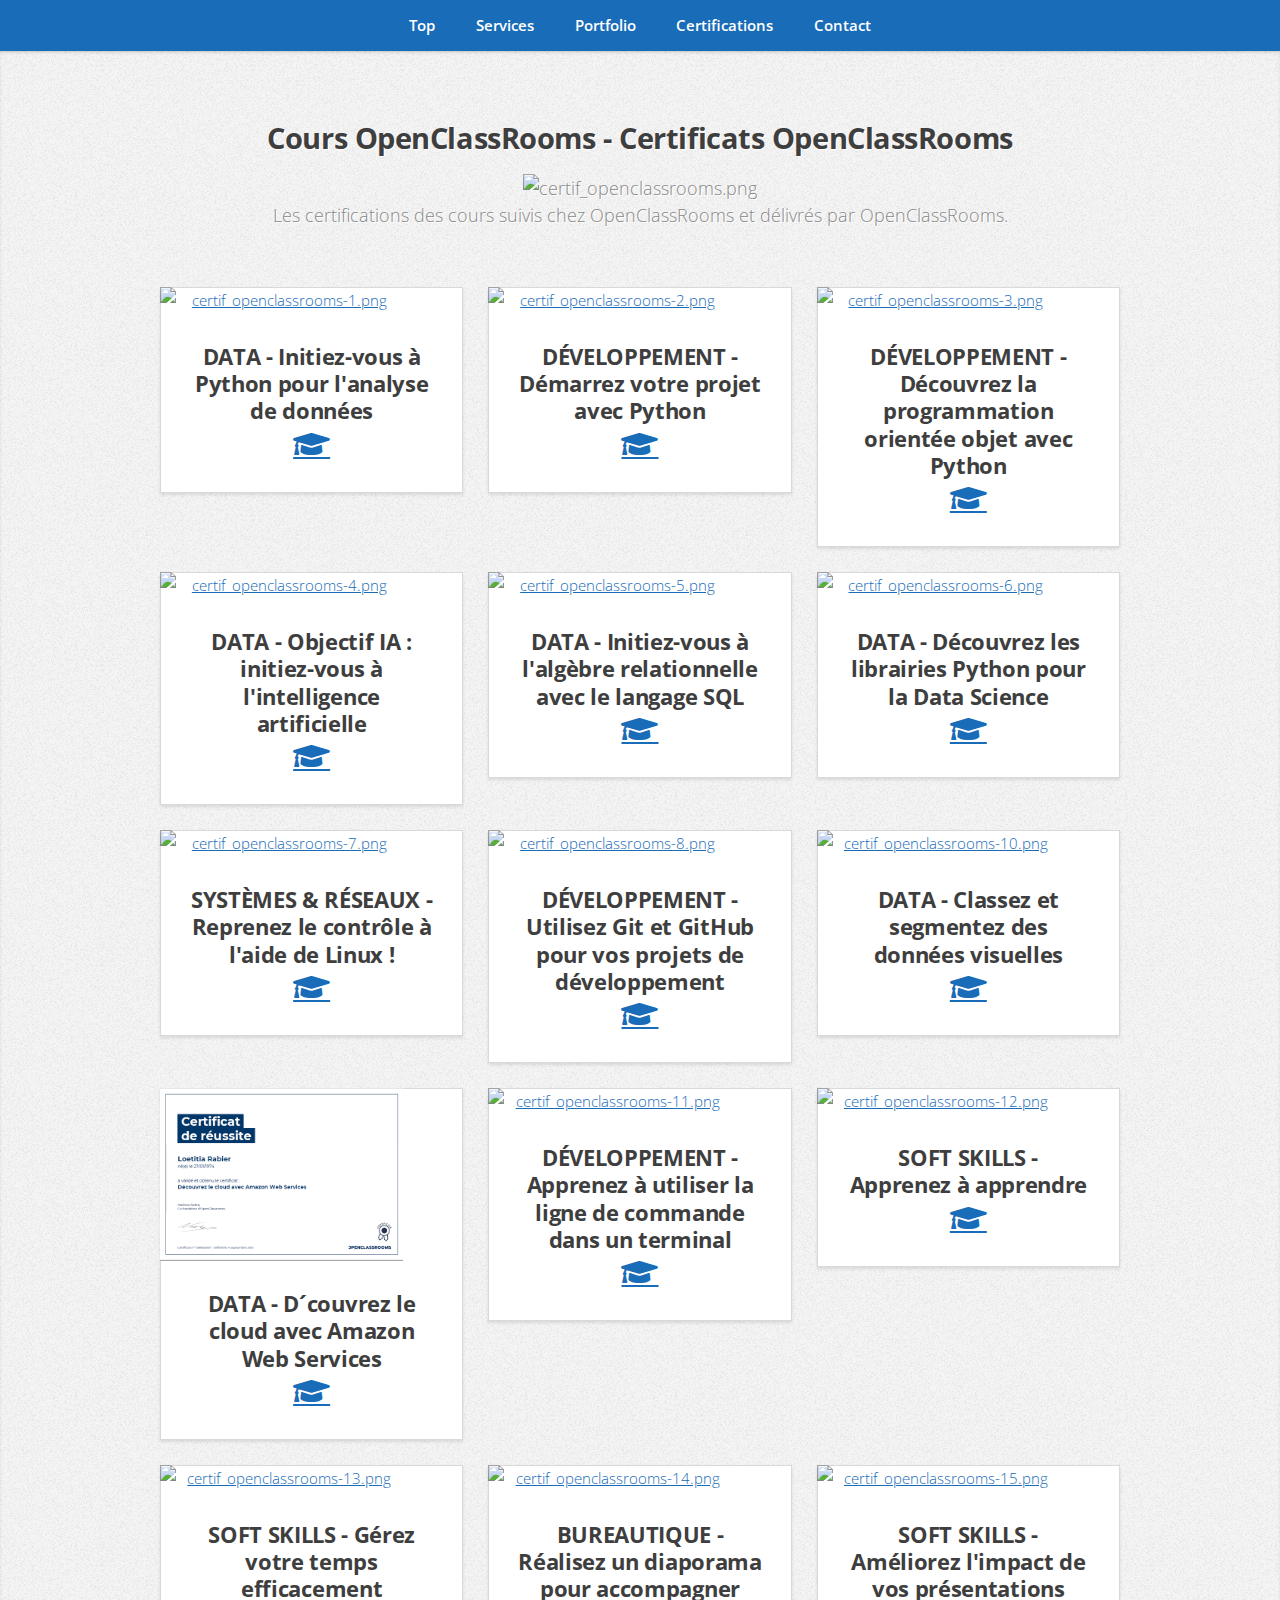
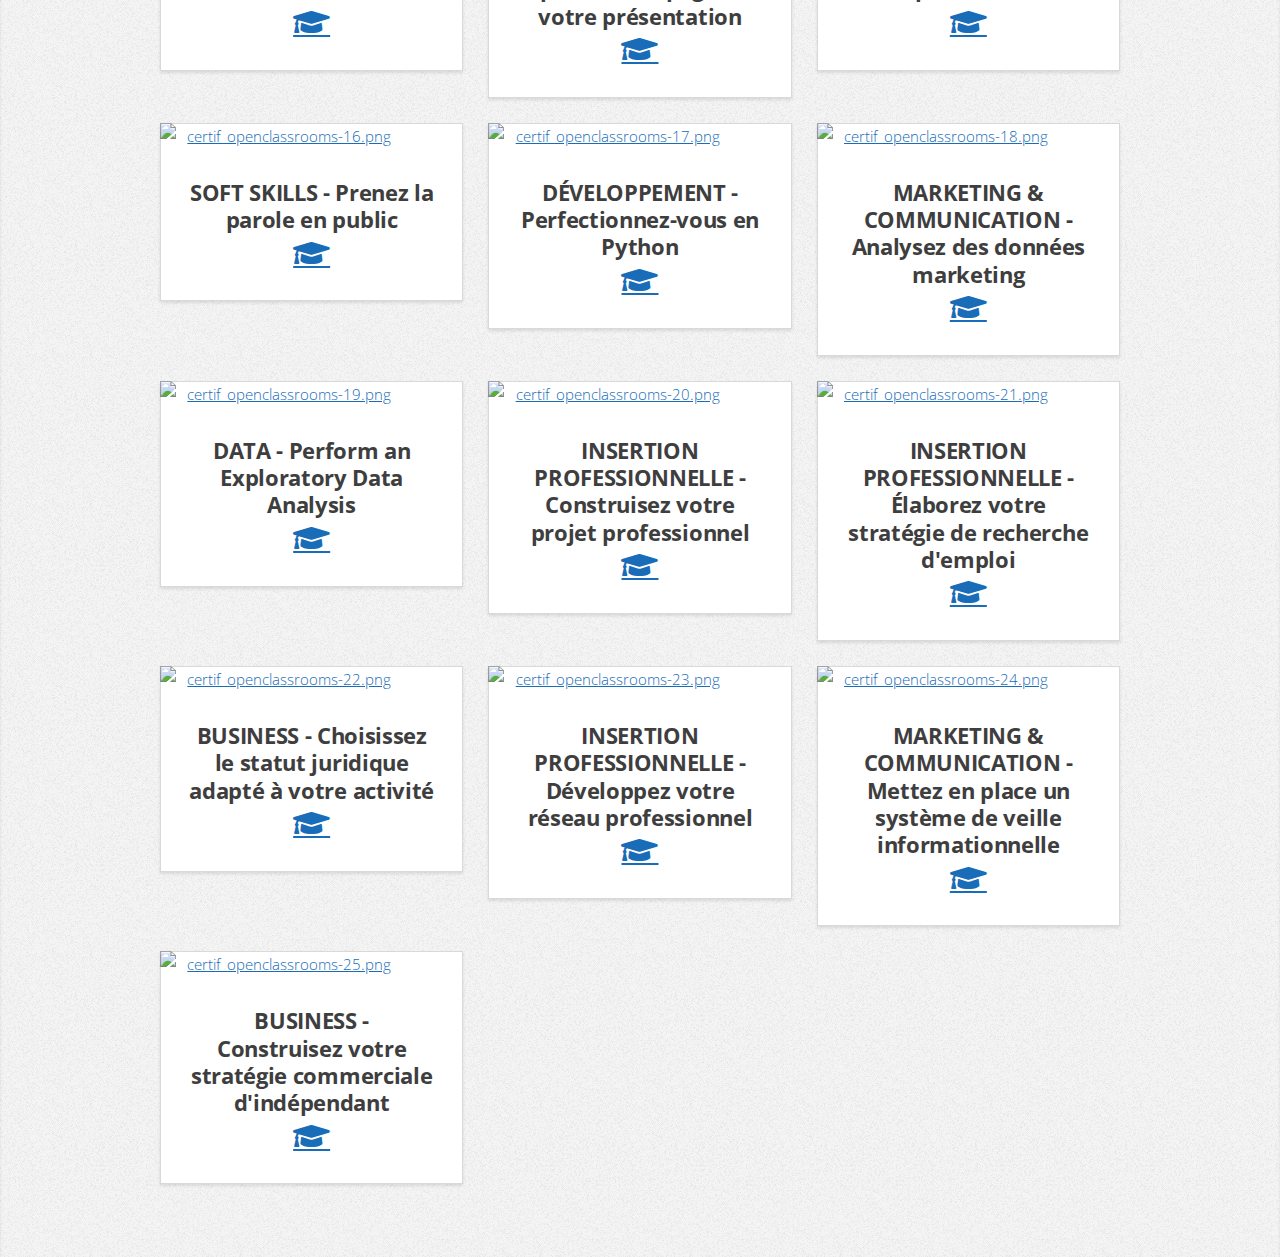
==== html/page_certif_openclassrooms.html @ 5280ddd4 "Add files via upload" ====
<!DOCTYPE HTML>
<!--
	Miniport by HTML5 UP
	html5up.net | @ajlkn
	Free for personal and commercial use under the CCA 3.0 license (html5up.net/license)
-->
<!-- ---------------------------------------------------------------------------------------------------------------------------- -->
<!-- ------------------------ Page Certification OPENCLASSROOMS - Loetitia Rabier - Màj : 05/10/2021 ---------------------------- -->
<!-- ---------------------------------------------------------------------------------------------------------------------------- -->
<html>
	<head>
		<title>Portfolio - Loetitia Rabier -  Data scientist</title>
		<meta charset="utf-8" />
		<meta name="viewport" content="width=device-width, initial-scale=1, user-scalable=no" />
		<link rel="stylesheet" href="../assets/css/main.css" />
		<link rel="stylesheet" href="../assets/css/fontawesome-all.min.css">
		<link rel="stylesheet" href=";;:assets/css/font-awesome.min.css">
		
		<!-- Open Graph / Linkedin -->
		<meta property="og:type" content="website">
		<meta property="og:url" content="hhttps://loedata.github.io/loe-rabenco.github.io/">
		<meta property="og:title" content="E-portfolio - Loetitia Rabier">
		<meta property="og:description" content="Découvrez le portfolio de Loetitia Rabier Data Scientist. 
		                                         N'hésitez pas à me contacter pour de plus amples renseignements.">
		<meta property="og:image" content="images/portefolio-loe.png">
		<meta name="author" content="Loetitia Rabier">
	
	</head>
	<body class="is-preload">

		<!-- Nav -->
			<nav id="nav">
				<ul class="container">
					<li><a href="../index.html#top">Top</a></li>
					<li><a href="../index.html#work">Services</a></li>
					<li><a href="../index.html#portfolio">Portfolio</a></li>
					<li><a href="../index.html#certification">Certifications</a></li>
					<li><a href="../index.html#contact">Contact</a></li>
				</ul>
			</nav>
		

		<!-- Page Certifications OpenClassRooms -->

			<article id="certif_openclassrooms" class="wrapper style3">
				<div class="container">
					<header>
						<h2>Cours OpenClassRooms - Certificats OpenClassRooms</h2>
						<p><img src="../images/certif_openclassrooms.png" alt="certif_openclassrooms.png" /></p>
						<p>Les certifications des cours suivis chez OpenClassRooms et délivrés par OpenClassRooms.</p>
					</header>
					<div class="row">
						<!-- Initiez-vous à Python pour l'analyse de données -->
						<div class="col-4 col-6-medium col-12-small">
							<article class="box style2">
								<a rel="nofollow" target="_BLANK" class="image featured"
									href="../doc/openclassrooms/OPENCLASSROOM_CERTIFICAT_Python_pour_analyse_de_donnees.pdf" >
									<img src="../images/certif_openclassrooms-1.png" alt="certif_openclassrooms-1.png" />
								</a>
								<p>	
									<h3>DATA - Initiez-vous &agrave; Python pour l&apos;analyse de donn&eacute;es</h3>
									<a rel="nofollow" target="_BLANK" class="fa fa-graduation-cap fa-2x"
									   href="https://openclassrooms.com/fr/courses/6204541-initiez-vous-a-python-pour-lanalyse-de-donnees" ></a>
								</p>	
							</article>
						</div>
						<!-- Démarrez votre projet avec Python -->
						<div class="col-4 col-6-medium col-12-small">
							<article class="box style2">
								<a rel="nofollow" target="_BLANK" class="image featured"
									href="../doc/openclassrooms/OPENCLASSROOM_CERTIFICAT_Demarrez_projet_avec_python.pdf" >
									<img src="../images/certif_openclassrooms-2.png" alt="certif_openclassrooms-2.png" />
								</a>
								<p>	
									<h3>D&Eacute;VELOPPEMENT - D&eacute;marrez votre projet avec Python</h3>
									<a rel="nofollow" target="_BLANK" class="fa fa-graduation-cap fa-2x"
									   href="https://openclassrooms.com/fr/courses/4262331-demarrez-votre-projet-avec-python" ></a>
								</p>	
							</article>
						</div>
						<!-- Découvrez la programmation orientée objet avec Python -->
						<div class="col-4 col-6-medium col-12-small">
							<article class="box style2">
								<a rel="nofollow" target="_BLANK" class="image featured"
									href="../doc/openclassrooms/OPENCLASSROOM_CERTIFICAT_Decouvrez_POO_avec_Python.pdf" >
									<img src="../images/certif_openclassrooms-3.png" alt="certif_openclassrooms-3.png" />
								</a>
								<p>	
									<h3>D&Eacute;VELOPPEMENT - D&eacute;couvrez la programmation orient&eacute;e objet avec Python</h3>
									<a rel="nofollow" target="_BLANK" class="fa fa-graduation-cap fa-2x"
									   href="https://openclassrooms.com/fr/courses/4302126-decouvrez-la-programmation-orientee-objet-avec-python" ></a>
								</p>	
							</article>
						</div>
						<!-- Objectif IA : initiez-vous à l'intelligence artificielle -->
						<div class="col-4 col-6-medium col-12-small">
							<article class="box style2">
								<a rel="nofollow" target="_BLANK" class="image featured"
									href="../doc/openclassrooms/OPENCLASSROOM_CERTIFICAT_Objectif_IA_intelligence_artificielle.pdf" >
									<img src="../images/certif_openclassrooms-4.png" alt="certif_openclassrooms-4.png" />
								</a>
								<p>	
									<h3>DATA - Objectif IA : initiez-vous &agrave; l&apos;intelligence artificielle</h3>
									<a rel="nofollow" target="_BLANK" class="fa fa-graduation-cap fa-2x"
									   href="https://openclassrooms.com/fr/courses/6417031-objectif-ia-initiez-vous-a-lintelligence-artificielle" ></a>
								</p>	
							</article>
						</div>
						<!-- Initiez-vous à l'algèbre relationnelle avec le langage SQL -->
						<div class="col-4 col-6-medium col-12-small">
							<article class="box style2">
								<a rel="nofollow" target="_BLANK" class="image featured"
									href="../doc/openclassrooms/OPENCLASSROOM_CERTIFICAT_Algebre_relationnelle_langage_sql.pdf" >
									<img src="../images/certif_openclassrooms-5.png" alt="certif_openclassrooms-5.png" />
								</a>
								<p>	
									<h3>DATA - Initiez-vous &agrave; l&apos;alg&egrave;bre relationnelle avec le langage SQL</h3>
									<a rel="nofollow" target="_BLANK" class="fa fa-graduation-cap fa-2x"
									   href="https://openclassrooms.com/fr/courses/4449026-initiez-vous-a-lalgebre-relationnelle-avec-le-langage-sql" ></a>
								</p>	
							</article>
						</div>
						<!-- Découvrez les librairies Python pour la Data Science -->
						<div class="col-4 col-6-medium col-12-small">
							<article class="box style2">
								<a rel="nofollow" target="_BLANK" class="image featured"
									href="../doc/openclassrooms/OPENCLASSROOM_CERTIFICAT_Librairies_Python_pour_data_sciences.pdf" >
									<img src="../images/certif_openclassrooms-6.png" alt="certif_openclassrooms-6.png" />
								</a>
								<p>	
									<h3>DATA - D&eacute;couvrez les librairies Python pour la Data Science</h3>
									<a rel="nofollow" target="_BLANK" class="fa fa-graduation-cap fa-2x"
									   href="https://openclassrooms.com/fr/courses/4452741-decouvrez-les-librairies-python-pour-la-data-science" ></a>
								</p>	
							</article>
						</div>
						<!-- Reprenez le contrôle à l'aide de Linux ! -->
						<div class="col-4 col-6-medium col-12-small">
							<article class="box style2">
								<a rel="nofollow" target="_BLANK" class="image featured"
									href="../doc/openclassrooms/OPENCLASSROOM_CERTIFICAT_Reprenez_le_controle_linux.pdf" >
									<img src="../images/certif_openclassrooms-7.png" alt="certif_openclassrooms-7.png" />
								</a>
								<p>	
									<h3>SYST&Egrave;MES & R&Eacute;SEAUX - Reprenez le contrôle à l'aide de Linux !</h3>
									<a rel="nofollow" target="_BLANK" class="fa fa-graduation-cap fa-2x"
									   href="https://openclassrooms.com/fr/courses/43538-reprenez-le-controle-a-laide-de-linux" ></a>
								</p>	
							</article>
						</div>
						<!-- Utilisez Git et GitHub pour vos projets de développement -->
						<div class="col-4 col-6-medium col-12-small">
							<article class="box style2">
								<a rel="nofollow" target="_BLANK" class="image featured"
									href="../doc/openclassrooms/OPENCLASSROOM_CERTIFICAT_GIT_GitHub.pdf" >
									<img src="../images/certif_openclassrooms-8.png" alt="certif_openclassrooms-8.png" />
								</a>
								<p>	
									<h3>D&Eacute;VELOPPEMENT - Utilisez Git et GitHub pour vos projets de développement</h3>
									<a rel="nofollow" target="_BLANK" class="fa fa-graduation-cap fa-2x"
									   href="https://openclassrooms.com/fr/courses/5641721-utilisez-git-et-github-pour-vos-projets-de-developpement" ></a>
								</p>	
							</article>
						</div>
						<!-- Classez et segmentez des données visuelles -->
						<div class="col-4 col-6-medium col-12-small">
							<article class="box style2">
								<a rel="nofollow" target="_BLANK" class="image featured"
									href="../doc/openclassrooms/OPENCLASSROOM_CERTIFICAT_Classez_segmenter_donnees_visuelles.pdf" >
									<img src="../images/certif_openclassrooms-10.png" alt="certif_openclassrooms-10.png" />
								</a>
								<p>	
									<h3>DATA - Classez et segmentez des donn&eacute;es visuelles</h3>
									<a rel="nofollow" target="_BLANK" class="fa fa-graduation-cap fa-2x"
									   href="https://openclassrooms.com/fr/courses/4470531-classez-et-segmentez-des-donnees-visuelles" ></a>
								</p>	
							</article>
						</div>
						<!-- Découvrez le cloud avec Amazon Web Services -->
						<div class="col-4 col-6-medium col-12-small">
							<article class="box style2">
								<a rel="nofollow" target="_BLANK" class="image featured"
									href="../doc/openclassrooms/OPENCLASSROOM_CERTIFICAT_Decouvrez_le_cloud_avec_Amazon_Web_Services.pdf" >
									<img src="../images/certif_openclassrooms-26.png" alt="certif_openclassrooms-26.png" />
								</a>
								<p>	
									<h3>DATA - D&acute;couvrez le cloud avec Amazon Web Services</h3>
									<a rel="nofollow" target="_BLANK" class="fa fa-graduation-cap fa-2x"
									   href="https://openclassrooms.com/fr/courses/4470531-classez-et-segmentez-des-donnees-visuelles" ></a>
								</p>	
							</article>
						</div>						
						<!-- Apprenez à utiliser la ligne de commande dans un terminal -->
						<div class="col-4 col-6-medium col-12-small">
							<article class="box style2">
								<a rel="nofollow" target="_BLANK" class="image featured"
									href="../doc/openclassrooms/OPENCLASSROOM_CERTIFICAT_Lignes_de_commandes_dans_un_terminal.pdf" >
									<img src="../images/certif_openclassrooms-11.png" alt="certif_openclassrooms-11.png" />
								</a>
								<p>	
									<h3>D&Eacute;VELOPPEMENT - Apprenez &agrave; utiliser la ligne de commande dans un terminal</h3>
									<a rel="nofollow" target="_BLANK" class="fa fa-graduation-cap fa-2x"
									   href="https://openclassrooms.com/fr/courses/6173491-apprenez-a-utiliser-la-ligne-de-commande-dans-un-terminal" ></a>
								</p>	
							</article>
						</div>
						<!-- Apprenez à apprendre -->
						<div class="col-4 col-6-medium col-12-small">
							<article class="box style2">
								<a rel="nofollow" target="_BLANK" class="image featured"
									href="../doc/openclassrooms/OPENCLASSROOM_CERTIFICAT_Apprenez_a_apprendre.pdf" >
									<img src="../images/certif_openclassrooms-12.png" alt="certif_openclassrooms-12.png" />
								</a>
								<p>	
									<h3>SOFT SKILLS - Apprenez à apprendre</h3>
									<a rel="nofollow" target="_BLANK" class="fa fa-graduation-cap fa-2x"
									   href="https://openclassrooms.com/fr/courses/4312781-apprenez-a-apprendre" ></a>
								</p>	
							</article>
						</div>
						<!-- Gérez votre temps efficacement -->
						<div class="col-4 col-6-medium col-12-small">
							<article class="box style2">
								<a rel="nofollow" target="_BLANK" class="image featured"
									href="../doc/openclassrooms/OPENCLASSROOM_CERTIFICAT_Gerez_votre_temps_efficacement.pdf" >
									<img src="../images/certif_openclassrooms-13.png" alt="certif_openclassrooms-13.png" />
								</a>
								<p>	
									<h3>SOFT SKILLS - G&eacute;rez votre temps efficacement</h3>
									<a rel="nofollow" target="_BLANK" class="fa fa-graduation-cap fa-2x"
									   href="https://openclassrooms.com/fr/courses/5944991-gerez-votre-temps-efficacement" ></a>
								</p>	
							</article>
						</div>
						<!-- Réalisez un diaporama pour accompagner votre présentation -->
						<div class="col-4 col-6-medium col-12-small">
							<article class="box style2">
								<a rel="nofollow" target="_BLANK" class="image featured"
									href="../doc/openclassrooms/OPENCLASSROOM_CERTIFICAT_Realisez_un_diaporama_pour_accompagner_votre_presentation.pdf" >
									<img src="../images/certif_openclassrooms-14.png" alt="certif_openclassrooms-14.png" />
								</a>
								<p>	
									<h3>BUREAUTIQUE - R&eacute;alisez un diaporama pour accompagner votre pr&eacute;sentation</h3>
									<a rel="nofollow" target="_BLANK" class="fa fa-graduation-cap fa-2x"
									   href="https://openclassrooms.com/fr/courses/5870121-realisez-un-diaporama-pour-accompagner-votre-presentation" ></a>
								</p>	
							</article>
						</div>
						<!-- Améliorez l'impact de vos présentations -->
						<div class="col-4 col-6-medium col-12-small">
							<article class="box style2">
								<a rel="nofollow" target="_BLANK" class="image featured"
									href="../doc/openclassrooms/OPENCLASSROOM_CERTIFICAT_Ameliorez_impact_de_vos_presentations.pdf" >
									<img src="../images/certif_openclassrooms-15.png" alt="certif_openclassrooms-15.png" />
								</a>
								<p>	
									<h3>SOFT SKILLS - Améliorez l'impact de vos présentations</h3>
									<a rel="nofollow" target="_BLANK" class="fa fa-graduation-cap fa-2x"
									   href="https://openclassrooms.com/fr/courses/3013891-ameliorez-limpact-de-vos-presentations" ></a>
								</p>	
							</article>
						</div>
						<!-- Prenez la parole en public -->
						<div class="col-4 col-6-medium col-12-small">
							<article class="box style2">
								<a rel="nofollow" target="_BLANK" class="image featured"
									href="../doc/openclassrooms/OPENCLASSROOM_CERTIFICAT_Prenez_la_parole_en_public.pdf" >
									<img src="../images/certif_openclassrooms-16.png" alt="certif_openclassrooms-16.png" />
								</a>
								<p>	
									<h3>SOFT SKILLS - Prenez la parole en public</h3>
									<a rel="nofollow" target="_BLANK" class="fa fa-graduation-cap fa-2x"
									   href="https://openclassrooms.com/fr/courses/4577696-prenez-la-parole-en-public" ></a>
								</p>	
							</article>
						</div>
						<!-- Perfectionnez-vous en Python -->
						<div class="col-4 col-6-medium col-12-small">
							<article class="box style2">
								<a rel="nofollow" target="_BLANK" class="image featured"
									href="../doc/openclassrooms/OPENCLASSROOM_CERTIFICAT_Perfectionnez_vous_en_python.pdf" >
									<img src="../images/certif_openclassrooms-17.png" alt="certif_openclassrooms-17.png" />
								</a>
								<p>	
									<h3>D&Eacute;VELOPPEMENT - Perfectionnez-vous en Python</h3>
									<a rel="nofollow" target="_BLANK" class="fa fa-graduation-cap fa-2x"
									   href="https://openclassrooms.com/fr/courses/4425111-perfectionnez-vous-en-python" ></a>
								</p>	
							</article>
						</div>
						<!-- Analysez des données marketing -->
						<div class="col-4 col-6-medium col-12-small">
							<article class="box style2">
								<a rel="nofollow" target="_BLANK" class="image featured"
									href="../doc/openclassrooms/OPENCLASSROOM_CERTIFICAT_Analysez_les_donnes_marketing.pdf" >
									<img src="../images/certif_openclassrooms-18.png" alt="certif_openclassrooms-18.png" />
								</a>
								<p>	
									<h3>MARKETING & COMMUNICATION - Analysez des données marketing</h3>
									<a rel="nofollow" target="_BLANK" class="fa fa-graduation-cap fa-2x"
									   href="https://openclassrooms.com/fr/courses/4762856-analysez-des-donnees-marketing" ></a>
								</p>	
							</article>
						</div>
						<!-- Perform an Exploratory Data Analysis -->
						<div class="col-4 col-6-medium col-12-small">
							<article class="box style2">
								<a rel="nofollow" target="_BLANK" class="image featured"
									href="../doc/openclassrooms/OPENCLASSROOM_CERTIFICAT_Perform_an_exploratory_data_analysis.pdf" >
									<img src="../images/certif_openclassrooms-19.png" alt="certif_openclassrooms-19.png" />
								</a>
								<p>	
									<h3>DATA - Perform an Exploratory Data Analysis</h3>
									<a rel="nofollow" target="_BLANK" class="fa fa-graduation-cap fa-2x"
									   href="https://openclassrooms.com/fr/courses/5869986-perform-an-exploratory-data-analysis" ></a>
								</p>	
							</article>
						</div>
						<!-- Construisez votre projet professionnel -->
						<div class="col-4 col-6-medium col-12-small">
							<article class="box style2">
								<a rel="nofollow" target="_BLANK" class="image featured"
									href="../doc/openclassrooms/OPENCLASSROOM_CERTIFICAT_Construisez_votre_projet_professionnel.pdf" >
									<img src="../images/certif_openclassrooms-20.png" alt="certif_openclassrooms-20.png" />
								</a>
								<p>	
									<h3>INSERTION PROFESSIONNELLE - Construisez votre projet professionnel</h3>
									<a rel="nofollow" target="_BLANK" class="fa fa-graduation-cap fa-2x"
									   href="https://openclassrooms.com/fr/courses/5218141-construisez-votre-projet-professionnel" ></a>
								</p>	
							</article>
						</div>
						<!-- Élaborez votre stratégie de recherche d'emploi -->
						<div class="col-4 col-6-medium col-12-small">
							<article class="box style2">
								<a rel="nofollow" target="_BLANK" class="image featured"
									href="../doc/openclassrooms/OPENCLASSROOM_CERTIFICAT_Elaborez_votre_strategie_recherche_emploi.pdf" >
									<img src="../images/certif_openclassrooms-21.png" alt="certif_openclassrooms-21.png" />
								</a>
								<p>	
									<h3>INSERTION PROFESSIONNELLE - &Eacute;laborez votre strat&eacute;gie de recherche d&apos;emploi</h3>
									<a rel="nofollow" target="_BLANK" class="fa fa-graduation-cap fa-2x"
									   href="https://openclassrooms.com/fr/courses/5218221-elaborez-votre-strategie-de-recherche-demploi" ></a>
								</p>	
							</article>
						</div>
						<!-- Choisissez le statut juridique adapté à votre activité -->
						<div class="col-4 col-6-medium col-12-small">
							<article class="box style2">
								<a rel="nofollow" target="_BLANK" class="image featured"
									href="../doc/openclassrooms/OPENCLASSROOM_CERTIFICAT_Choisissez_le_statut_juridique_adapte_a_votre_activite.pdf" >
									<img src="../images/certif_openclassrooms-22.png" alt="certif_openclassrooms-22.png" />
								</a>
								<p>	
									<h3>BUSINESS - Choisissez le statut juridique adapt&eacute; &agrave; votre activit&eacute;</h3>
									<a rel="nofollow" target="_BLANK" class="fa fa-graduation-cap fa-2x"
									   href="https://openclassrooms.com/fr/courses/5177201-choisissez-le-statut-juridique-adapte-a-votre-activite" ></a>
								</p>	
							</article>
						</div>
						<!-- Développez votre réseau professionnel -->
						<div class="col-4 col-6-medium col-12-small">
							<article class="box style2">
								<a rel="nofollow" target="_BLANK" class="image featured"
									href="../doc/openclassrooms/OPENCLASSROOM_CERTIFICAT_Developpez_votre_reseau_professionnel.pdf" >
									<img src="../images/certif_openclassrooms-23.png" alt="certif_openclassrooms-23.png" />
								</a>
								<p>	
									<h3>INSERTION PROFESSIONNELLE - D&eacute;veloppez votre r&eacute;seau professionnel</h3>
									<a rel="nofollow" target="_BLANK" class="fa fa-graduation-cap fa-2x"
									   href="https://openclassrooms.com/fr/courses/5754261-developpez-votre-reseau-professionnel" ></a>
								</p>	
							</article>
						</div>
						<!-- Mettez en place un système de veille informationnelle -->
						<div class="col-4 col-6-medium col-12-small">
							<article class="box style2">
								<a rel="nofollow" target="_BLANK" class="image featured"
									href="../doc/openclassrooms/OPENCLASSROOM_CERTIFICAT_Mettez_en_place_un_systeme_de_veille_informationnelle.pdf" >
									<img src="../images/certif_openclassrooms-24.png" alt="certif_openclassrooms-24.png" />
								</a>
								<p>	
									<h3>MARKETING & COMMUNICATION - Mettez en place un syst&egrave;me de veille informationnelle</h3>
									<a rel="nofollow" target="_BLANK" class="fa fa-graduation-cap fa-2x"
									   href="https://openclassrooms.com/fr/courses/4805776-mettez-en-place-un-systeme-de-veille-informationnelle" ></a>
								</p>	
							</article>
						</div>
						<!-- Construisez votre stratégie commerciale d'indépendant -->
						<div class="col-4 col-6-medium col-12-small">
							<article class="box style2">
								<a rel="nofollow" target="_BLANK" class="image featured"
									href="../doc/openclassrooms/OPENCLASSROOM_CERTIFICAT_Construisez_votre_strategie_commerciale_d_independant.pdf" >
									<img src="../images/certif_openclassrooms-25.png" alt="certif_openclassrooms-25.png" />
								</a>
								<p>	
									<h3>BUSINESS - Construisez votre strat&eacute;gie commerciale d&apos;ind&eacute;pendant</h3>
									<a rel="nofollow" target="_BLANK" class="fa fa-graduation-cap fa-2x"
									   href="https://openclassrooms.com/fr/courses/5164356-construisez-votre-strategie-commerciale-dindependant" ></a>
								</p>	
							</article>
						</div>
					</div>
				</div>
			</article>

		<!-- Scripts -->
			<script src="../assets/js/jquery.min.js"></script>
			<script src="../assets/js/jquery.scrolly.min.js"></script>
			<script src="../assets/js/browser.min.js"></script>
			<script src="../assets/js/breakpoints.min.js"></script>
			<script src="../assets/js/util.js"></script>
			<script src="../assets/js/main.js"></script>

	</body>
</html>
---- assets/css/main.css ----
@import url("https://fonts.googleapis.com/css?family=Open+Sans:300,300italic,600,600italic,700");
@import url("fontawesome-all.min.css");

/*
	Miniport by HTML5 UP
	html5up.net | @ajlkn
	Free for personal and commercial use under the CCA 3.0 license (html5up.net/license)
*/

html, body, div, span, applet, object,
iframe, h1, h2, h3, h4, h5, h6, p, blockquote,
pre, a, abbr, acronym, address, big, cite,
code, del, dfn, em, img, ins, kbd, q, s, samp,
small, strike, strong, sub, sup, tt, var, b,
u, i, center, dl, dt, dd, ol, ul, li, fieldset,
form, label, legend, table, caption, tbody,
tfoot, thead, tr, th, td, article, aside,
canvas, details, embed, figure, figcaption,
footer, header, hgroup, menu, nav, output, ruby,
section, summary, time, mark, audio, video {
	margin: 0;
	padding: 0;
	border: 0;
	font-size: 100%;
	font: inherit;
	vertical-align: baseline;}

article, aside, details, figcaption, figure,
footer, header, hgroup, menu, nav, section {
	display: block;}

body {
	line-height: 1;
}

ol, ul {
	list-style: none;
}

blockquote, q {
	quotes: none;
}

	blockquote:before, blockquote:after, q:before, q:after {
		content: '';
		content: none;
	}

table {
	border-collapse: collapse;
	border-spacing: 0;
}

body {
	-webkit-text-size-adjust: none;
}

mark {
	background-color: transparent;
	color: inherit;
}

input::-moz-focus-inner {
	border: 0;
	padding: 0;
}

input, select, textarea {
	-moz-appearance: none;
	-webkit-appearance: none;
	-ms-appearance: none;
	appearance: none;
}

/* Basic */

	html {
		box-sizing: border-box;
	}

	*, *:before, *:after {
		box-sizing: inherit;
	}

	body {
		padding-top: 3.5em;
	}

		body.is-preload *, body.is-preload *:before, body.is-preload *:after {
			-moz-animation: none !important;
			-webkit-animation: none !important;
			-ms-animation: none !important;
			animation: none !important;
			-moz-transition: none !important;
			-webkit-transition: none !important;
			-ms-transition: none !important;
			transition: none !important;
		}

	body, input, textarea, select {
		font-family: 'Open Sans', sans-serif;
		line-height: 1.85em;
		color: #888;
		font-weight: 300;
		font-size: 13pt;
	}

	a {
		-moz-transition: color .2s ease-in-out;
		-webkit-transition: color .2s ease-in-out;
		-ms-transition: color .2s ease-in-out;
		transition: color .2s ease-in-out;
		color: #186cb8;
		text-decoration: underline;
	}

		a:hover {
			color: #186cb8 !important;
		}

		a img {
			border: 0;
		}

	b, strong {
		font-weight: 600;
		color: #3e3e3e;
	}

	i, em {
		font-style: italic;
	}

	sub {
		position: relative;
		top: 0.5em;
		font-size: 0.8em;
	}

	sup {
		position: relative;
		top: -0.5em;
		font-size: 0.8em;
	}

	blockquote {
		border-left: solid 0.75em #eee;
		padding: 1em 0 1em 1.5em;
		font-style: italic;
	}

	h1, h2, h3, h4, h5, h6 {
		color: #3e3e3e;
		margin: 0 0 0.75em 0;
	}

	h1 a, h2 a, h3 a, h4 a, h5 a, h6 a {
		text-decoration: none;
		color: inherit;
	}

	h2, h3, h4, h5, h6 {
		font-weight: 700;
	}

	h1 {
		font-size: 3.25em;
		letter-spacing: -0.025em;
		font-weight: 300;
	}

		h1 strong {
			font-weight: 700;
		}

	h2 {
		font-size: 2em;
		letter-spacing: -0.015em;
	}

	h3 {
		font-size: 1.5em;
		letter-spacing: -0.015em;
	}

	em, i {
		font-style: italic;
	}

	br.clear {
		clear: both;
	}

	hr {
		border: 0;
		border-top: solid 1px #444;
		border-top-color: rgba(0, 0, 0, 0.35);
		box-shadow: 0px 1px 0px 0px rgba(255, 255, 255, 0.1);
		height: 1px;
		margin: 3em 0;
	}

	p, ul, ol, dl, table {
		margin-bottom: 2em;
	}

	header {
		margin: 0 0 3em 0;
	}

		header > p {
			font-size: 1.25em;
			margin: 0;
		}

	footer {
		margin: 3em 0 0 0;
	}

		footer > p {
			font-size: 1.25em;
		}

/* Container */

	.container {
		margin: 0 auto;
		max-width: calc(100% - 50px);
		width: 1200px;
	}

		.container.medium {
			width: 900px;
		}

		@media screen and (max-width: 1680px) {

			.container {
				width: 1200px;
			}

				.container.medium {
					width: 900px;
				}

		}

		@media screen and (max-width: 1280px) {

			.container {
				width: 960px;
			}

				.container.medium {
					width: 720px;
				}

		}

		@media screen and (max-width: 980px) {

			.container {
				width: 100%;
			}

				.container.medium {
					width: 75%;
				}

		}

		@media screen and (max-width: 736px) {

			.container {
				width: 100%;
				max-width: calc(100% - 30px);
			}

				.container.medium {
					width: 100%;
				}

		}

/* Row */

	.row {
		display: flex;
		flex-wrap: wrap;
		box-sizing: border-box;
		align-items: stretch;
	}

		.row > * {
			box-sizing: border-box;
		}

		.row.gtr-uniform > * > :last-child {
			margin-bottom: 0;
		}

		.row.aln-left {
			justify-content: flex-start;
		}

		.row.aln-center {
			justify-content: center;
		}

		.row.aln-right {
			justify-content: flex-end;
		}

		.row.aln-top {
			align-items: flex-start;
		}

		.row.aln-middle {
			align-items: center;
		}

		.row.aln-bottom {
			align-items: flex-end;
		}

		.row > .imp {
			order: -1;
		}

		.row > .col-1 {
			width: 8.33333%;
		}

		.row > .off-1 {
			margin-left: 8.33333%;
		}

		.row > .col-2 {
			width: 16.66667%;
		}

		.row > .off-2 {
			margin-left: 16.66667%;
		}

		.row > .col-3 {
			width: 25%;
		}

		.row > .off-3 {
			margin-left: 25%;
		}

		.row > .col-4 {
			width: 33.33333%;
		}

		.row > .off-4 {
			margin-left: 33.33333%;
		}

		.row > .col-5 {
			width: 41.66667%;
		}

		.row > .off-5 {
			margin-left: 41.66667%;
		}

		.row > .col-6 {
			width: 50%;
		}

		.row > .off-6 {
			margin-left: 50%;
		}

		.row > .col-7 {
			width: 58.33333%;
		}

		.row > .off-7 {
			margin-left: 58.33333%;
		}

		.row > .col-8 {
			width: 66.66667%;
		}

		.row > .off-8 {
			margin-left: 66.66667%;
		}

		.row > .col-9 {
			width: 75%;
		}

		.row > .off-9 {
			margin-left: 75%;
		}

		.row > .col-10 {
			width: 83.33333%;
		}

		.row > .off-10 {
			margin-left: 83.33333%;
		}

		.row > .col-11 {
			width: 91.66667%;
		}

		.row > .off-11 {
			margin-left: 91.66667%;
		}

		.row > .col-12 {
			width: 100%;
		}

		.row > .off-12 {
			margin-left: 100%;
		}

		.row.gtr-0 {
			margin-top: 0px;
			margin-left: 0px;
		}

			.row.gtr-0 > * {
				padding: 0px 0 0 0px;
			}

			.row.gtr-0.gtr-uniform {
				margin-top: 0px;
			}

				.row.gtr-0.gtr-uniform > * {
					padding-top: 0px;
				}

		.row.gtr-25 {
			margin-top: -6.25px;
			margin-left: -6.25px;
		}

			.row.gtr-25 > * {
				padding: 6.25px 0 0 6.25px;
			}

			.row.gtr-25.gtr-uniform {
				margin-top: -6.25px;
			}

				.row.gtr-25.gtr-uniform > * {
					padding-top: 6.25px;
				}

		.row.gtr-50 {
			margin-top: -12.5px;
			margin-left: -12.5px;
		}

			.row.gtr-50 > * {
				padding: 12.5px 0 0 12.5px;
			}

			.row.gtr-50.gtr-uniform {
				margin-top: -12.5px;
			}

				.row.gtr-50.gtr-uniform > * {
					padding-top: 12.5px;
				}

		.row {
			margin-top: -25px;
			margin-left: -25px;
		}

			.row > * {
				padding: 25px 0 0 25px;
			}

			.row.gtr-uniform {
				margin-top: -25px;
			}

				.row.gtr-uniform > * {
					padding-top: 25px;
				}

		.row.gtr-150 {
			margin-top: -37.5px;
			margin-left: -37.5px;
		}

			.row.gtr-150 > * {
				padding: 37.5px 0 0 37.5px;
			}

			.row.gtr-150.gtr-uniform {
				margin-top: -37.5px;
			}

				.row.gtr-150.gtr-uniform > * {
					padding-top: 37.5px;
				}

		.row.gtr-200 {
			margin-top: -50px;
			margin-left: -50px;
		}

			.row.gtr-200 > * {
				padding: 50px 0 0 50px;
			}

			.row.gtr-200.gtr-uniform {
				margin-top: -50px;
			}

				.row.gtr-200.gtr-uniform > * {
					padding-top: 50px;
				}

		@media screen and (max-width: 1680px) {

			.row {
				display: flex;
				flex-wrap: wrap;
				box-sizing: border-box;
				align-items: stretch;
			}

				.row > * {
					box-sizing: border-box;
				}

				.row.gtr-uniform > * > :last-child {
					margin-bottom: 0;
				}

				.row.aln-left {
					justify-content: flex-start;
				}

				.row.aln-center {
					justify-content: center;
				}

				.row.aln-right {
					justify-content: flex-end;
				}

				.row.aln-top {
					align-items: flex-start;
				}

				.row.aln-middle {
					align-items: center;
				}

				.row.aln-bottom {
					align-items: flex-end;
				}

				.row > .imp-xlarge {
					order: -1;
				}

				.row > .col-1-xlarge {
					width: 8.33333%;
				}

				.row > .off-1-xlarge {
					margin-left: 8.33333%;
				}

				.row > .col-2-xlarge {
					width: 16.66667%;
				}

				.row > .off-2-xlarge {
					margin-left: 16.66667%;
				}

				.row > .col-3-xlarge {
					width: 25%;
				}

				.row > .off-3-xlarge {
					margin-left: 25%;
				}

				.row > .col-4-xlarge {
					width: 33.33333%;
				}

				.row > .off-4-xlarge {
					margin-left: 33.33333%;
				}

				.row > .col-5-xlarge {
					width: 41.66667%;
				}

				.row > .off-5-xlarge {
					margin-left: 41.66667%;
				}

				.row > .col-6-xlarge {
					width: 50%;
				}

				.row > .off-6-xlarge {
					margin-left: 50%;
				}

				.row > .col-7-xlarge {
					width: 58.33333%;
				}

				.row > .off-7-xlarge {
					margin-left: 58.33333%;
				}

				.row > .col-8-xlarge {
					width: 66.66667%;
				}

				.row > .off-8-xlarge {
					margin-left: 66.66667%;
				}

				.row > .col-9-xlarge {
					width: 75%;
				}

				.row > .off-9-xlarge {
					margin-left: 75%;
				}

				.row > .col-10-xlarge {
					width: 83.33333%;
				}

				.row > .off-10-xlarge {
					margin-left: 83.33333%;
				}

				.row > .col-11-xlarge {
					width: 91.66667%;
				}

				.row > .off-11-xlarge {
					margin-left: 91.66667%;
				}

				.row > .col-12-xlarge {
					width: 100%;
				}

				.row > .off-12-xlarge {
					margin-left: 100%;
				}

				.row.gtr-0 {
					margin-top: 0px;
					margin-left: 0px;
				}

					.row.gtr-0 > * {
						padding: 0px 0 0 0px;
					}

					.row.gtr-0.gtr-uniform {
						margin-top: 0px;
					}

						.row.gtr-0.gtr-uniform > * {
							padding-top: 0px;
						}

				.row.gtr-25 {
					margin-top: -6.25px;
					margin-left: -6.25px;
				}

					.row.gtr-25 > * {
						padding: 6.25px 0 0 6.25px;
					}

					.row.gtr-25.gtr-uniform {
						margin-top: -6.25px;
					}

						.row.gtr-25.gtr-uniform > * {
							padding-top: 6.25px;
						}

				.row.gtr-50 {
					margin-top: -12.5px;
					margin-left: -12.5px;
				}

					.row.gtr-50 > * {
						padding: 12.5px 0 0 12.5px;
					}

					.row.gtr-50.gtr-uniform {
						margin-top: -12.5px;
					}

						.row.gtr-50.gtr-uniform > * {
							padding-top: 12.5px;
						}

				.row {
					margin-top: -25px;
					margin-left: -25px;
				}

					.row > * {
						padding: 25px 0 0 25px;
					}

					.row.gtr-uniform {
						margin-top: -25px;
					}

						.row.gtr-uniform > * {
							padding-top: 25px;
						}

				.row.gtr-150 {
					margin-top: -37.5px;
					margin-left: -37.5px;
				}

					.row.gtr-150 > * {
						padding: 37.5px 0 0 37.5px;
					}

					.row.gtr-150.gtr-uniform {
						margin-top: -37.5px;
					}

						.row.gtr-150.gtr-uniform > * {
							padding-top: 37.5px;
						}

				.row.gtr-200 {
					margin-top: -50px;
					margin-left: -50px;
				}

					.row.gtr-200 > * {
						padding: 50px 0 0 50px;
					}

					.row.gtr-200.gtr-uniform {
						margin-top: -50px;
					}

						.row.gtr-200.gtr-uniform > * {
							padding-top: 50px;
						}

		}

		@media screen and (max-width: 1280px) {

			.row {
				display: flex;
				flex-wrap: wrap;
				box-sizing: border-box;
				align-items: stretch;
			}

				.row > * {
					box-sizing: border-box;
				}

				.row.gtr-uniform > * > :last-child {
					margin-bottom: 0;
				}

				.row.aln-left {
					justify-content: flex-start;
				}

				.row.aln-center {
					justify-content: center;
				}

				.row.aln-right {
					justify-content: flex-end;
				}

				.row.aln-top {
					align-items: flex-start;
				}

				.row.aln-middle {
					align-items: center;
				}

				.row.aln-bottom {
					align-items: flex-end;
				}

				.row > .imp-large {
					order: -1;
				}

				.row > .col-1-large {
					width: 8.33333%;
				}

				.row > .off-1-large {
					margin-left: 8.33333%;
				}

				.row > .col-2-large {
					width: 16.66667%;
				}

				.row > .off-2-large {
					margin-left: 16.66667%;
				}

				.row > .col-3-large {
					width: 25%;
				}

				.row > .off-3-large {
					margin-left: 25%;
				}

				.row > .col-4-large {
					width: 33.33333%;
				}

				.row > .off-4-large {
					margin-left: 33.33333%;
				}

				.row > .col-5-large {
					width: 41.66667%;
				}

				.row > .off-5-large {
					margin-left: 41.66667%;
				}

				.row > .col-6-large {
					width: 50%;
				}

				.row > .off-6-large {
					margin-left: 50%;
				}

				.row > .col-7-large {
					width: 58.33333%;
				}

				.row > .off-7-large {
					margin-left: 58.33333%;
				}

				.row > .col-8-large {
					width: 66.66667%;
				}

				.row > .off-8-large {
					margin-left: 66.66667%;
				}

				.row > .col-9-large {
					width: 75%;
				}

				.row > .off-9-large {
					margin-left: 75%;
				}

				.row > .col-10-large {
					width: 83.33333%;
				}

				.row > .off-10-large {
					margin-left: 83.33333%;
				}

				.row > .col-11-large {
					width: 91.66667%;
				}

				.row > .off-11-large {
					margin-left: 91.66667%;
				}

				.row > .col-12-large {
					width: 100%;
				}

				.row > .off-12-large {
					margin-left: 100%;
				}

				.row.gtr-0 {
					margin-top: 0px;
					margin-left: 0px;
				}

					.row.gtr-0 > * {
						padding: 0px 0 0 0px;
					}

					.row.gtr-0.gtr-uniform {
						margin-top: 0px;
					}

						.row.gtr-0.gtr-uniform > * {
							padding-top: 0px;
						}

				.row.gtr-25 {
					margin-top: -6.25px;
					margin-left: -6.25px;
				}

					.row.gtr-25 > * {
						padding: 6.25px 0 0 6.25px;
					}

					.row.gtr-25.gtr-uniform {
						margin-top: -6.25px;
					}

						.row.gtr-25.gtr-uniform > * {
							padding-top: 6.25px;
						}

				.row.gtr-50 {
					margin-top: -12.5px;
					margin-left: -12.5px;
				}

					.row.gtr-50 > * {
						padding: 12.5px 0 0 12.5px;
					}

					.row.gtr-50.gtr-uniform {
						margin-top: -12.5px;
					}

						.row.gtr-50.gtr-uniform > * {
							padding-top: 12.5px;
						}

				.row {
					margin-top: -25px;
					margin-left: -25px;
				}

					.row > * {
						padding: 25px 0 0 25px;
					}

					.row.gtr-uniform {
						margin-top: -25px;
					}

						.row.gtr-uniform > * {
							padding-top: 25px;
						}

				.row.gtr-150 {
					margin-top: -37.5px;
					margin-left: -37.5px;
				}

					.row.gtr-150 > * {
						padding: 37.5px 0 0 37.5px;
					}

					.row.gtr-150.gtr-uniform {
						margin-top: -37.5px;
					}

						.row.gtr-150.gtr-uniform > * {
							padding-top: 37.5px;
						}

				.row.gtr-200 {
					margin-top: -50px;
					margin-left: -50px;
				}

					.row.gtr-200 > * {
						padding: 50px 0 0 50px;
					}

					.row.gtr-200.gtr-uniform {
						margin-top: -50px;
					}

						.row.gtr-200.gtr-uniform > * {
							padding-top: 50px;
						}

		}

		@media screen and (max-width: 980px) {

			.row {
				display: flex;
				flex-wrap: wrap;
				box-sizing: border-box;
				align-items: stretch;
			}

				.row > * {
					box-sizing: border-box;
				}

				.row.gtr-uniform > * > :last-child {
					margin-bottom: 0;
				}

				.row.aln-left {
					justify-content: flex-start;
				}

				.row.aln-center {
					justify-content: center;
				}

				.row.aln-right {
					justify-content: flex-end;
				}

				.row.aln-top {
					align-items: flex-start;
				}

				.row.aln-middle {
					align-items: center;
				}

				.row.aln-bottom {
					align-items: flex-end;
				}

				.row > .imp-medium {
					order: -1;
				}

				.row > .col-1-medium {
					width: 8.33333%;
				}

				.row > .off-1-medium {
					margin-left: 8.33333%;
				}

				.row > .col-2-medium {
					width: 16.66667%;
				}

				.row > .off-2-medium {
					margin-left: 16.66667%;
				}

				.row > .col-3-medium {
					width: 25%;
				}

				.row > .off-3-medium {
					margin-left: 25%;
				}

				.row > .col-4-medium {
					width: 33.33333%;
				}

				.row > .off-4-medium {
					margin-left: 33.33333%;
				}

				.row > .col-5-medium {
					width: 41.66667%;
				}

				.row > .off-5-medium {
					margin-left: 41.66667%;
				}

				.row > .col-6-medium {
					width: 50%;
				}

				.row > .off-6-medium {
					margin-left: 50%;
				}

				.row > .col-7-medium {
					width: 58.33333%;
				}

				.row > .off-7-medium {
					margin-left: 58.33333%;
				}

				.row > .col-8-medium {
					width: 66.66667%;
				}

				.row > .off-8-medium {
					margin-left: 66.66667%;
				}

				.row > .col-9-medium {
					width: 75%;
				}

				.row > .off-9-medium {
					margin-left: 75%;
				}

				.row > .col-10-medium {
					width: 83.33333%;
				}

				.row > .off-10-medium {
					margin-left: 83.33333%;
				}

				.row > .col-11-medium {
					width: 91.66667%;
				}

				.row > .off-11-medium {
					margin-left: 91.66667%;
				}

				.row > .col-12-medium {
					width: 100%;
				}

				.row > .off-12-medium {
					margin-left: 100%;
				}

				.row.gtr-0 {
					margin-top: 0px;
					margin-left: 0px;
				}

					.row.gtr-0 > * {
						padding: 0px 0 0 0px;
					}

					.row.gtr-0.gtr-uniform {
						margin-top: 0px;
					}

						.row.gtr-0.gtr-uniform > * {
							padding-top: 0px;
						}

				.row.gtr-25 {
					margin-top: -6.25px;
					margin-left: -6.25px;
				}

					.row.gtr-25 > * {
						padding: 6.25px 0 0 6.25px;
					}

					.row.gtr-25.gtr-uniform {
						margin-top: -6.25px;
					}

						.row.gtr-25.gtr-uniform > * {
							padding-top: 6.25px;
						}

				.row.gtr-50 {
					margin-top: -12.5px;
					margin-left: -12.5px;
				}

					.row.gtr-50 > * {
						padding: 12.5px 0 0 12.5px;
					}

					.row.gtr-50.gtr-uniform {
						margin-top: -12.5px;
					}

						.row.gtr-50.gtr-uniform > * {
							padding-top: 12.5px;
						}

				.row {
					margin-top: -25px;
					margin-left: -25px;
				}

					.row > * {
						padding: 25px 0 0 25px;
					}

					.row.gtr-uniform {
						margin-top: -25px;
					}

						.row.gtr-uniform > * {
							padding-top: 25px;
						}

				.row.gtr-150 {
					margin-top: -37.5px;
					margin-left: -37.5px;
				}

					.row.gtr-150 > * {
						padding: 37.5px 0 0 37.5px;
					}

					.row.gtr-150.gtr-uniform {
						margin-top: -37.5px;
					}

						.row.gtr-150.gtr-uniform > * {
							padding-top: 37.5px;
						}

				.row.gtr-200 {
					margin-top: -50px;
					margin-left: -50px;
				}

					.row.gtr-200 > * {
						padding: 50px 0 0 50px;
					}

					.row.gtr-200.gtr-uniform {
						margin-top: -50px;
					}

						.row.gtr-200.gtr-uniform > * {
							padding-top: 50px;
						}

		}

		@media screen and (max-width: 736px) {

			.row {
				display: flex;
				flex-wrap: wrap;
				box-sizing: border-box;
				align-items: stretch;
			}

				.row > * {
					box-sizing: border-box;
				}

				.row.gtr-uniform > * > :last-child {
					margin-bottom: 0;
				}

				.row.aln-left {
					justify-content: flex-start;
				}

				.row.aln-center {
					justify-content: center;
				}

				.row.aln-right {
					justify-content: flex-end;
				}

				.row.aln-top {
					align-items: flex-start;
				}

				.row.aln-middle {
					align-items: center;
				}

				.row.aln-bottom {
					align-items: flex-end;
				}

				.row > .imp-small {
					order: -1;
				}

				.row > .col-1-small {
					width: 8.33333%;
				}

				.row > .off-1-small {
					margin-left: 8.33333%;
				}

				.row > .col-2-small {
					width: 16.66667%;
				}

				.row > .off-2-small {
					margin-left: 16.66667%;
				}

				.row > .col-3-small {
					width: 25%;
				}

				.row > .off-3-small {
					margin-left: 25%;
				}

				.row > .col-4-small {
					width: 33.33333%;
				}

				.row > .off-4-small {
					margin-left: 33.33333%;
				}

				.row > .col-5-small {
					width: 41.66667%;
				}

				.row > .off-5-small {
					margin-left: 41.66667%;
				}

				.row > .col-6-small {
					width: 50%;
				}

				.row > .off-6-small {
					margin-left: 50%;
				}

				.row > .col-7-small {
					width: 58.33333%;
				}

				.row > .off-7-small {
					margin-left: 58.33333%;
				}

				.row > .col-8-small {
					width: 66.66667%;
				}

				.row > .off-8-small {
					margin-left: 66.66667%;
				}

				.row > .col-9-small {
					width: 75%;
				}

				.row > .off-9-small {
					margin-left: 75%;
				}

				.row > .col-10-small {
					width: 83.33333%;
				}

				.row > .off-10-small {
					margin-left: 83.33333%;
				}

				.row > .col-11-small {
					width: 91.66667%;
				}

				.row > .off-11-small {
					margin-left: 91.66667%;
				}

				.row > .col-12-small {
					width: 100%;
				}

				.row > .off-12-small {
					margin-left: 100%;
				}

				.row.gtr-0 {
					margin-top: 0px;
					margin-left: 0px;
				}

					.row.gtr-0 > * {
						padding: 0px 0 0 0px;
					}

					.row.gtr-0.gtr-uniform {
						margin-top: 0px;
					}

						.row.gtr-0.gtr-uniform > * {
							padding-top: 0px;
						}

				.row.gtr-25 {
					margin-top: -3.75px;
					margin-left: -3.75px;
				}

					.row.gtr-25 > * {
						padding: 3.75px 0 0 3.75px;
					}

					.row.gtr-25.gtr-uniform {
						margin-top: -3.75px;
					}

						.row.gtr-25.gtr-uniform > * {
							padding-top: 3.75px;
						}

				.row.gtr-50 {
					margin-top: -7.5px;
					margin-left: -7.5px;
				}

					.row.gtr-50 > * {
						padding: 7.5px 0 0 7.5px;
					}

					.row.gtr-50.gtr-uniform {
						margin-top: -7.5px;
					}

						.row.gtr-50.gtr-uniform > * {
							padding-top: 7.5px;
						}

				.row {
					margin-top: -15px;
					margin-left: -15px;
				}

					.row > * {
						padding: 15px 0 0 15px;
					}

					.row.gtr-uniform {
						margin-top: -15px;
					}

						.row.gtr-uniform > * {
							padding-top: 15px;
						}

				.row.gtr-150 {
					margin-top: -22.5px;
					margin-left: -22.5px;
				}

					.row.gtr-150 > * {
						padding: 22.5px 0 0 22.5px;
					}

					.row.gtr-150.gtr-uniform {
						margin-top: -22.5px;
					}

						.row.gtr-150.gtr-uniform > * {
							padding-top: 22.5px;
						}

				.row.gtr-200 {
					margin-top: -30px;
					margin-left: -30px;
				}

					.row.gtr-200 > * {
						padding: 30px 0 0 30px;
					}

					.row.gtr-200.gtr-uniform {
						margin-top: -30px;
					}

						.row.gtr-200.gtr-uniform > * {
							padding-top: 30px;
						}

		}

/* Form */

	form label {
		color: #3e3e3e;
		font-weight: 700;
		display: block;
		margin: 0 0 0.5em 0;
	}

	form input[type=text],
	form input[type=email],
	form input[type=password],
	form select,
	form textarea {
		-moz-transition: background .2s ease-in-out, box-shadow .2s ease-in-out;
		-webkit-transition: background .2s ease-in-out, box-shadow .2s ease-in-out;
		-ms-transition: background .2s ease-in-out, box-shadow .2s ease-in-out;
		transition: background .2s ease-in-out, box-shadow .2s ease-in-out;
		-webkit-appearance: none;
		display: block;
		border: 0;
		padding: 0.75em;
		font-size: 1em;
		border-radius: 8px;
		border: solid 1px #ddd;
		background: #fff;
		color: #bbb;
		box-shadow: inset 0px 2px 3px 1px rgba(0, 0, 0, 0.05), 0px 1px 0px 0px rgba(255, 255, 255, 0.025);
		width: 100%;
	}

		form input[type=text]:focus,
		form input[type=email]:focus,
		form input[type=password]:focus,
		form select:focus,
		form textarea:focus {
			background: #fafafa;
			box-shadow: inset 0px 2px 5px 0px rgba(0, 0, 0, 0.05), 0px 1px 0px 0px rgba(255, 255, 255, 0.025), inset 0px 0px 2px 1px #186cb8;
		}

	form textarea {
		height: 15em;
	}

	form .actions:last-child {
		margin-bottom: 0;
	}

	form ::-webkit-input-placeholder {
		color: #555 !important;
	}

	form :-moz-placeholder {
		color: #555 !important;
	}

	form ::-moz-placeholder {
		color: #555 !important;
	}

	form :-ms-input-placeholder {
		color: #555 !important;
	}

	form ::-moz-focus-inner {
		border: 0;
	}

/* Tables */

	table {
		width: 100%;
	}

		table.default {
			width: 100%;
		}

			table.default tr {
				border-top: solid 1px #eee;
			}

				table.default tr:first-child {
					border-top: 0;
				}

			table.default td {
				padding: 0.5em 1em 0.5em 1em;
			}

			table.default th {
				text-align: left;
				padding: 0.5em 1em 0.5em 1em;
				font-weight: 600;
				margin: 0 0 1em 0;
			}

			table.default thead {
				background: #4f4f4f;
				color: #fff;
			}

/* Section/Article */

	section, article {
		margin-bottom: 3em;
	}

	section > :last-child,
	article > :last-child,
	section:last-child,
	article:last-child {
		margin-bottom: 0;
	}

/* Image */

	.image {
		display: inline-block;
		position: relative;
	}

		.image img {
			display: block;
			width: 80%;
		}

		.image.fit {
			display: block;
			width: 100%;
		}

		.image.featured {
			display: block;
			width: 100%;
			margin: 0 0 2em 0;
		}

		.image.left {
			float: left;
			margin: 0 2em 2em 0;
		}

		.image.centered {
			display: block;
			margin: 0 0 2em 0;
		}

			.image.centered img {
				margin: 0 auto;
				width: auto;
			}

/* Button */

	input[type="button"],
	input[type="submit"],
	input[type="reset"],
	button,
	.button {
		background-image: url("images/bg.png"), -moz-linear-gradient(top, rgba(0, 0, 0, 0), rgba(0, 0, 0, 0.2));
		background-image: url("images/bg.png"), -webkit-linear-gradient(top, rgba(0, 0, 0, 0), rgba(0, 0, 0, 0.2));
		background-image: url("images/bg.png"), -ms-linear-gradient(top, rgba(0, 0, 0, 0), rgba(0, 0, 0, 0.2));
		background-image: url("images/bg.png"), linear-gradient(top, rgba(0, 0, 0, 0), rgba(0, 0, 0, 0.2));
		-moz-transition: background-color .2s ease-in-out;
		-webkit-transition: background-color .2s ease-in-out;
		-ms-transition: background-color .2s ease-in-out;
		transition: background-color .2s ease-in-out;
		-webkit-appearance: none;
		position: relative;
		display: inline-block;
		color: #fff !important;
		text-decoration: none;
		font-weight: 700;
		border: 0;
		outline: 0;
		cursor: pointer;
		border-radius: 8px;
		text-shadow: -1px -1px 0.5px rgba(0, 0, 0, 0.5);
		overflow: hidden;
		box-shadow: inset 0px 0px 0px 1px rgba(0, 0, 0, 0.5), inset 0px 2px 1px 0px rgba(255, 255, 255, 0.75);
		background-color: #dfe14b;
		padding: 1em 2.35em 1em 2.35em;
		font-size: 1.1em;
		max-width: 24em;
	}

		input[type="button"]:hover,
		input[type="submit"]:hover,
		input[type="reset"]:hover,
		button:hover,
		.button:hover {
			background-color: #186cb8;
			color: #fff !important;
		}

		input[type="button"]:active,
		input[type="submit"]:active,
		input[type="reset"]:active,
		button:active,
		.button:active {
			background-color: #3BA8D3;
			top: 1px;
		}

		input[type="button"].large,
		input[type="submit"].large,
		input[type="reset"].large,
		button.large,
		.button.large {
			font-size: 1.5em;
			letter-spacing: -0.025em;
		}

		input[type="button"].alt,
		input[type="submit"].alt,
		input[type="reset"].alt,
		button.alt,
		.button.alt {
			background-color: #444;
			box-shadow: inset 0px 0px 0px 1px #242424, inset 0px 2px 1px 0px rgba(255, 255, 255, 0.2);
		}

			input[type="button"].alt:hover,
			input[type="submit"].alt:hover,
			input[type="reset"].alt:hover,
			button.alt:hover,
			.button.alt:hover {
				background-color: #4f4f4f;
				color: #fff !important;
			}

			input[type="button"].alt:active,
			input[type="submit"].alt:active,
			input[type="reset"].alt:active,
			button.alt:active,
			.button.alt:active {
				background-color: #3f3f3f;
			}

/* List */

	ul {
		list-style: disc;
		padding-left: 1em;
	}

		ul li {
			padding-left: 0.5em;
		}

	ol {
		list-style: decimal;
		padding-left: 1.25em;
	}

		ol li {
			padding-left: 0.25em;
		}

/* Social */

	ul.social {
		cursor: default;
		margin: 0;
		list-style: none;
		padding-left: 0;
	}

		ul.social li {
			position: relative;
			display: inline-block;
			margin: 0.25em;
			top: 0;
			padding-left: 0;
		}

			ul.social li a {
				-moz-transition: top .2s ease-in-out;
				-webkit-transition: top .2s ease-in-out;
				-ms-transition: top .2s ease-in-out;
				transition: top .2s ease-in-out;
				display: block;
				width: 48px;
				height: 48px;
				border-radius: 6px;
				top: 0;
				position: relative;
			}

				ul.social li a:before {
					background-image: url("images/bg.png"), -moz-linear-gradient(top, rgba(0, 0, 0, 0), rgba(0, 0, 0, 0.2));
					background-image: url("images/bg.png"), -webkit-linear-gradient(top, rgba(0, 0, 0, 0), rgba(0, 0, 0, 0.2));
					background-image: url("images/bg.png"), -ms-linear-gradient(top, rgba(0, 0, 0, 0), rgba(0, 0, 0, 0.2));
					background-image: url("images/bg.png"), linear-gradient(top, rgba(0, 0, 0, 0), rgba(0, 0, 0, 0.2));
					-moz-transition: background-color .2s ease-in-out;
					-webkit-transition: background-color .2s ease-in-out;
					-ms-transition: background-color .2s ease-in-out;
					transition: background-color .2s ease-in-out;
					background-color: #dfe14b;
					border-radius: 6px;
					box-shadow: inset 0px 0px 0px 1px #282828, inset 0px 2px 1px 0px rgba(255, 255, 255, 0.1);
					color: #2E2E2E !important;
					display: block;
					font-size: 26px;
					height: 48px;
					line-height: 48px;
					text-align: center;
					outline: 0;
					overflow: hidden;
					text-shadow: 1px 1px 0px rgba(255, 255, 255, 0.1);
					width: 48px;
				}

				ul.social li a.fa-twitter {
					background-color: #2DAAE4;
				}

				ul.social li a.fa-facebook-f {
					background-color: #3C5A98;
				}

				ul.social li a.fa-dribbble {
					background-color: #C4376B;
				}

				ul.social li a.fa-linkedin-in {
					background-color: #186cb8;
				}

				ul.social li a.fa-tumblr {
					background-color: #51718A;
				}

				ul.social li a.fa-google-plus {
					background-color: #DA2713;
				}

				ul.social li a.fa-github {
					background-color: #186cb8;
				}

				ul.social li a.fa-rss {
					background-color: #F2600B;
				}

				ul.social li a.fa-instagram {
					background-color: #E0D7C8;
				}

				ul.social li a.fa-foursquare {
					background-color: #39A3D4;
				}

				ul.social li a.fa-skype {
					background-color: #10BEF1;
				}

				ul.social li a.fa-soundcloud {
					background-color: #FE5419;
				}

				ul.social li a.fa-youtube {
					background-color: #BF2E25;
				}

				ul.social li a.fa-blogger {
					background-color: #FF6501;
				}

				ul.social li a.fa-flickr {
					background-color: #0062DB;
				}

				ul.social li a.fa-vimeo {
					background-color: #4C8AB0;
				}

				ul.social li a:hover {
					top: -5px;
				}

					ul.social li a:hover:before {
						background-color: transparent;
					}

/* Actions */

	ul.actions {
		list-style: none;
		padding-left: 0;
	}

		ul.actions li {
			display: inline-block;
			margin: 0 0 0 1em;
			padding-left: 0;
		}

			ul.actions li:first-child {
				margin-left: 0;
			}

/* Box */

	.box {
		background: #fff;
		box-shadow: inset 0px 0px 0px 1px rgba(0, 0, 0, 0.15), 0px 2px 3px 0px rgba(0, 0, 0, 0.1);
		text-align: center;
		padding: 2em;
	}

		.box.style1 {
			padding: 3em 2em 3.5em 2em;
		}

			.box.style1 h3 {
				margin-bottom: 0.5em;
			}

		.box.style2 h3 {
			margin-bottom: 0.25em;
		}

		.box.style2 .image {
			position: relative;
			left: 2em;
			top: 2em;
			margin: -4em 0 4em -4em;
			width: auto;
		}

/* Icons */

	.icon {
		text-decoration: none;
		text-decoration: none;
	}

		.icon:before {
			-moz-osx-font-smoothing: grayscale;
			-webkit-font-smoothing: antialiased;
			display: inline-block;
			font-style: normal;
			font-variant: normal;
			text-rendering: auto;
			line-height: 1;
			text-transform: none !important;
			font-family: 'Font Awesome 5 Free';
			font-weight: 400;
		}

		.icon:before {
			font-size: 1.25em;
		}

		.icon > .label {
			display: none;
		}

		.icon.solid:before {
			font-weight: 900;
		}

		.icon.brands:before {
			font-family: 'Font Awesome 5 Brands';
			color: #186cb8;
		}

		.icon.featured {
			color: #186cb8;
			display: block;
			margin: 0 0 1.5em 0;
			cursor: default;
		}

			.icon.featured:before {
				font-size: 6em;
			}

	.fa {
		color: #186cb8;
	}
		
/* Wrappers */

	.wrapper {
		background-image: url("images/bg.png");
		box-shadow: inset 0px 1px 0px 0px rgba(0, 0, 0, 0.05), inset 0px 2px 3px 0px rgba(0, 0, 0, 0.1);
		padding: 8em 0 8em 0;
		text-align: center;
	}

		.wrapper.style1 {
			background-image: none;
			background-color: #fff;
		}

		.wrapper.style2 {
			background-color: #fafafa;
			text-shadow: 1px 1px 0px #fff;
		}

		.wrapper.style3 {
			background-color: #f4f4f4;
			text-shadow: 1px 1px 0px #fff;
		}

		.wrapper.style4 {
			background-color: #303030;
			color: #999;
			text-shadow: -1px -1px 0px #181818;
		}

			.wrapper.style4 h1, .wrapper.style4 h2, .wrapper.style4 h3, .wrapper.style4 h4, .wrapper.style4 h5, .wrapper.style4 h6 {
				color: #fff;
			}

			.wrapper.style4 form input[type=text],
			.wrapper.style4 form input[type=password],
			.wrapper.style4 form select,
			.wrapper.style4 form textarea {
				border: none;
				background: #282828;
			}

				.wrapper.style4 form input[type=text]:focus,
				.wrapper.style4 form input[type=password]:focus,
				.wrapper.style4 form select:focus,
				.wrapper.style4 form textarea:focus {
					background: #252525;
				}

/* Nav */

	#nav {
		background-color: #186cb8;
		text-align: center;
		position: fixed;
		left: 0;
		top: 0;
		width: 100%;
		z-index: 10000;
		cursor: default;
		height: 3.5em;
		line-height: 3.5em;
	}

		#nav ul {
			margin-bottom: 0;
			list-style: none;
			padding-left: 0;
		}

		#nav li {
			display: inline-block;
			padding-left: 0;
		}

		#nav a {
			-moz-transition: background-color .2s ease-in-out;
			-webkit-transition: background-color .2s ease-in-out;
			-ms-transition: background-color .2s ease-in-out;
			transition: background-color .2s ease-in-out;
			position: relative;
			display: block;
			color: #fff;
			text-decoration: none;
			outline: 0;
			font-weight: 600;
			border-radius: 8px;
			color: #fff;
			height: 2.5em;
			line-height: 2.5em;
			padding: 0 1.25em;
		}

			#nav a:hover {
				color: #fff !important;
				background: #dfe14b;
			}

			#nav a.active {
				background: #dfe14b;
			}

				#nav a.active:before {
					content: '';
					display: block;
					position: absolute;
					bottom: -0.6em;
					left: 50%;
					margin-left: -0.75em;
					border-left: solid 0.75em transparent;
					border-right: solid 0.75em transparent;
					border-top: solid 0.6em #282828;
				}

/* Articles */

	body > article {
		margin-bottom: 0;
	}

	#top {
		padding: 10em 0 10em 0;
		text-align: left;
	}

		#top .image {
			border-radius: 100%;
			width: 20em;
			height: 20em;
			margin: 0;
		}

			#top .image img {
				border-radius: 100%;
			}

		#top h1 {
			margin-top: 0.35em;
		}

		#top p {
			font-size: 1.5em;
			line-height: 1.75em;
		}

			#top p a {
				color: inherit;
			}

	#contact footer {
		font-size: 0.9em;
	}

/* Copyright */

	#copyright {
		color: #dfe14b;
		font-size: 1em;
		line-height: 1em;
		list-style: none;
		padding-left: 0;
		margin-bottom: 0;
	}

		#copyright li {
			display: inline-block;
			border-left: solid 1px rgba(0, 0, 0, 0.5);
			box-shadow: -1px 0px 0px 0px rgba(255, 255, 255, 0.1);
			padding: 0 0 0 1em;
			margin: 0 0 0 1em;
		}

			#copyright li:first-child {
				border: 0;
				box-shadow: none;
				padding-left: 0;
				margin-left: 0;
			}

		#copyright a {
			-moz-transition: color .2s ease-in-out;
			-webkit-transition: color .2s ease-in-out;
			-ms-transition: color .2s ease-in-out;
			transition: color .2s ease-in-out;
			color: inherit;
		}

			#copyright a:hover {
				color: #dfe14b;
			}

/* Large */

	@media screen and (max-width: 1280px) {

		/* Basic */

			body {
				font-size: 11pt;
			}

			input, textarea, select {
				font-size: 11pt;
			}

			header {
				margin: 0 0 4em 0;
			}

		/* Wrappers */

			.wrapper {
				padding: 5em 0 5em 0;
				text-align: center;
			}

				.wrapper.style4 .row-special {
					margin: 2em 0 0 0;
					padding: 2em 0 2em 0;
				}

		/* Articles */

			#top {
				padding: 8em 0;
			}

				#top .image {
					width: 24em;
					height: 24em;
					margin: 0;
				}

	}

/* Medium */

	@media screen and (max-width: 980px) {

		/* Articles */

			#top {
				text-align: center;
				padding: 5em 0;
			}

				#top .image {
					margin: 0 auto 2em auto;
				}

	}

/* Small */

	@media screen and (max-width: 736px) {

		/* Basic */

			body {
				padding-top: 44px;
			}

			body, input, textarea, select {
				line-height: 1.75em;
				font-size: 10pt;
				letter-spacing: 0;
			}

			h1, h2, h3, h4, h5, h6 {
				font-size: 1.25em;
				margin: 0 0 0.4em 0;
			}

			h1 {
				font-size: 2.25em;
				line-height: 1.25em;
			}

			header {
				margin: 0 0 2em 0;
			}

				header > p {
					font-size: 1.25em;
				}

			footer {
				margin: 2.5em 0 0 0;
			}

				footer > p {
					font-size: 1.25em;
				}

			hr {
				margin: 1.5em 0 2em 0;
			}

		/* Section/Article */

			section, article {
				clear: both;
			}

		/* Button */

			input[type="button"],
			input[type="submit"],
			input[type="reset"],
			button,
			.button {
				text-align: center;
				font-size: 1.2em;
				width: 100%;
				padding: 1em 0 1em 0;
			}

				input[type="button"].large,
				input[type="submit"].large,
				input[type="reset"].large,
				button.large,
				.button.large {
					font-size: 1.2em;
					letter-spacing: 0;
				}

		/* Social */

			ul.social {
				padding: 1em 0.5em 0 0.5em;
			}

				ul.social li {
					margin: 0.5em 0.5em 0.5em 0.5em;
				}

					ul.social li a {
						top: 0 !important;
					}

						ul.social li a:before {
							background-color: transparent !important;
						}

		/* Actions */

			ul.actions {
				margin: 0;
			}

				ul.actions li {
					display: block;
					margin: 15px 0 0 0;
				}

					ul.actions li:first-child {
						margin-top: 0;
					}

		/* Box */

			.box {
				padding: 30px 20px 30px 20px;
				margin: 0 0 20px 0 !important;
			}

				.box h3 {
					margin-bottom: 0.25em;
				}

				.box .image.centered {
					margin-bottom: 1em;
				}

				.box .image.featured {
					position: relative;
					left: 20px;
					top: 20px;
					margin: -50px 0 50px -40px;
					width: auto;
				}

				.box.style1 {
					max-width: 32em;
					margin-left: auto !important;
					margin-right: auto !important;
				}

				.box.style2 {
					max-width: 32em;
					margin-left: auto !important;
					margin-right: auto !important;
				}

		/* Wrappers */

			.wrapper {
				padding: 3em 0;
				text-align: center;
			}

		/* Nav */

			#nav {
				height: 44px;
				line-height: 44px;
			}

				#nav a {
					padding: 0 0.75em;
					height: inherit;
					line-height: inherit;
					border-radius: 0;
				}

					#nav a:hover {
						background-color: transparent;
					}

		/* Articles */

			#top {
				padding: 3em 0;
			}

				#top .image {
					width: 15em;
					height: 15em;
					margin-bottom: 0;
				}

				#top p {
					font-size: 1em;
				}

			#contact footer {
				margin: 0;
			}

		/* Copyright */

			#copyright {
				font-size: 1em;
				margin: 0;
			}

				#copyright li {
					display: block;
					margin: 1em 0 0 0;
					padding: 0;
					box-shadow: none;
					border-left: 0;
				}

					#copyright li:first-child {
						margin-top: 0;
					}

	}
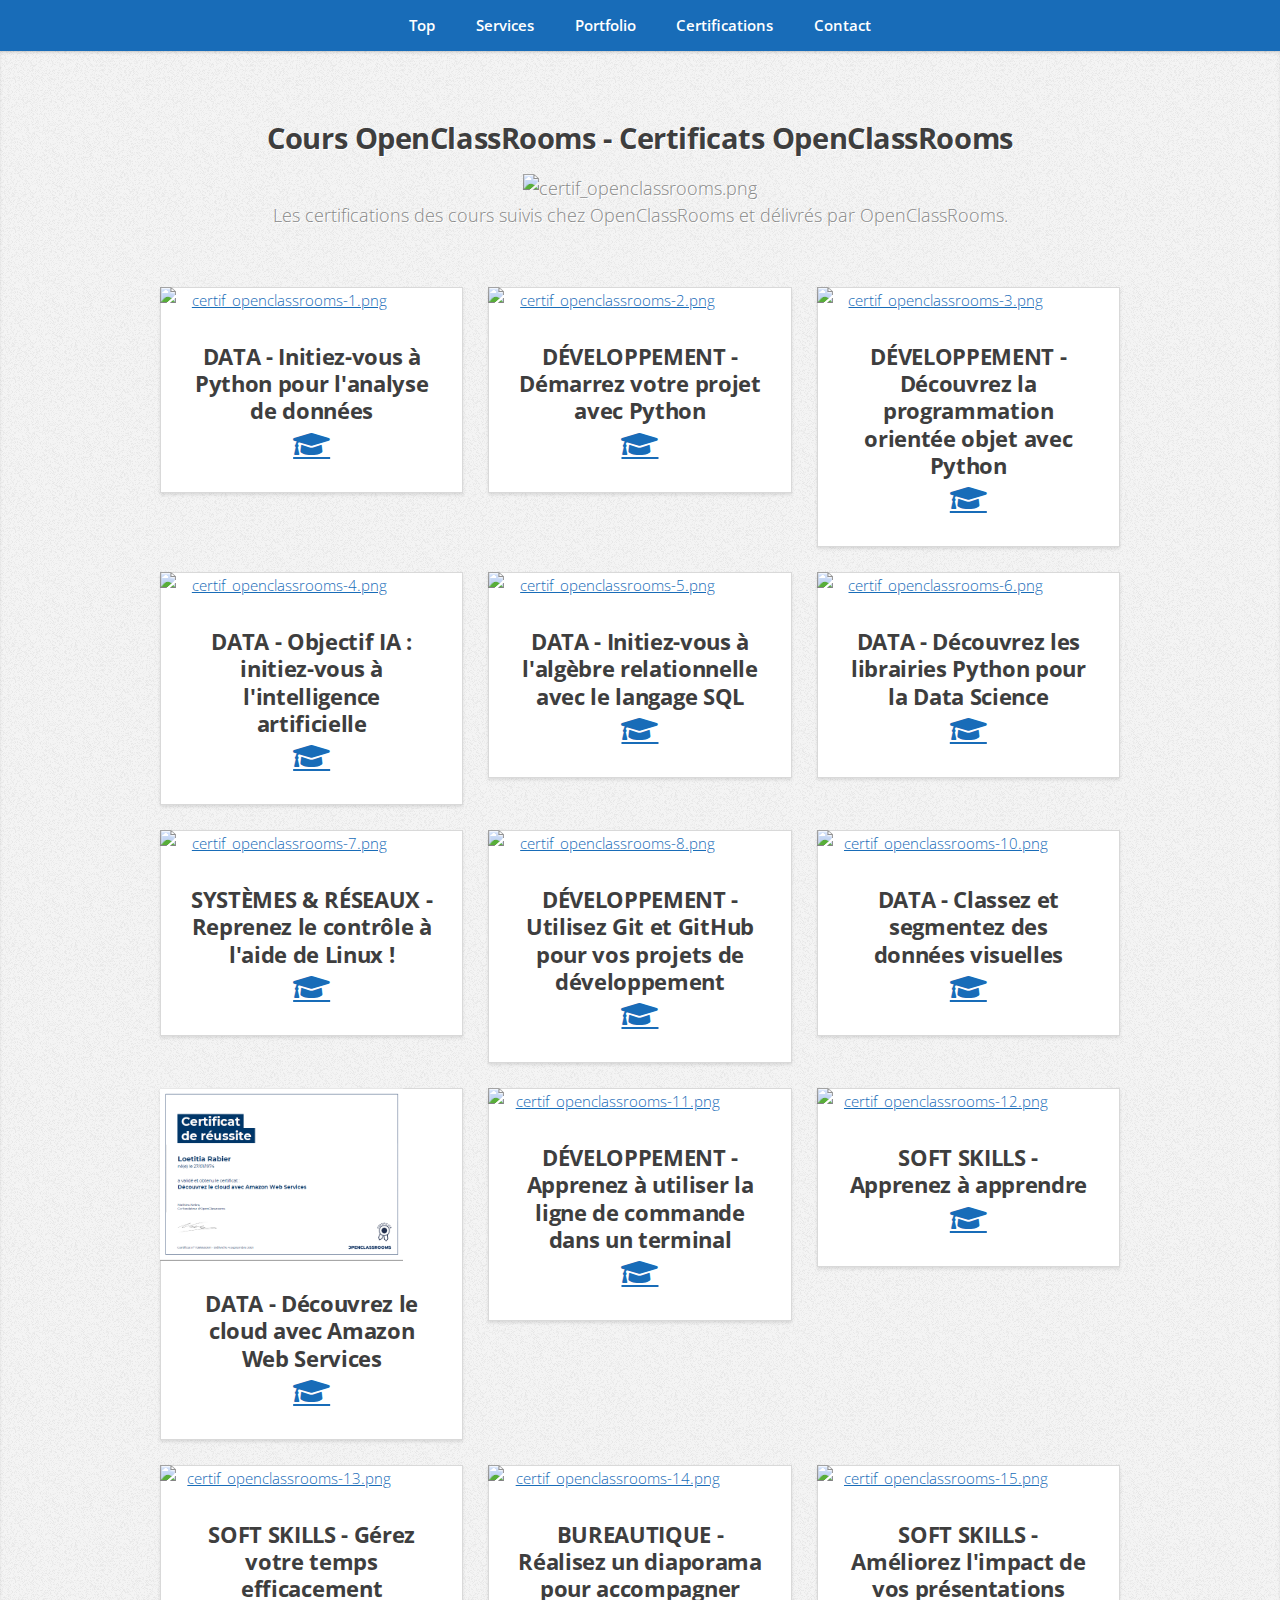
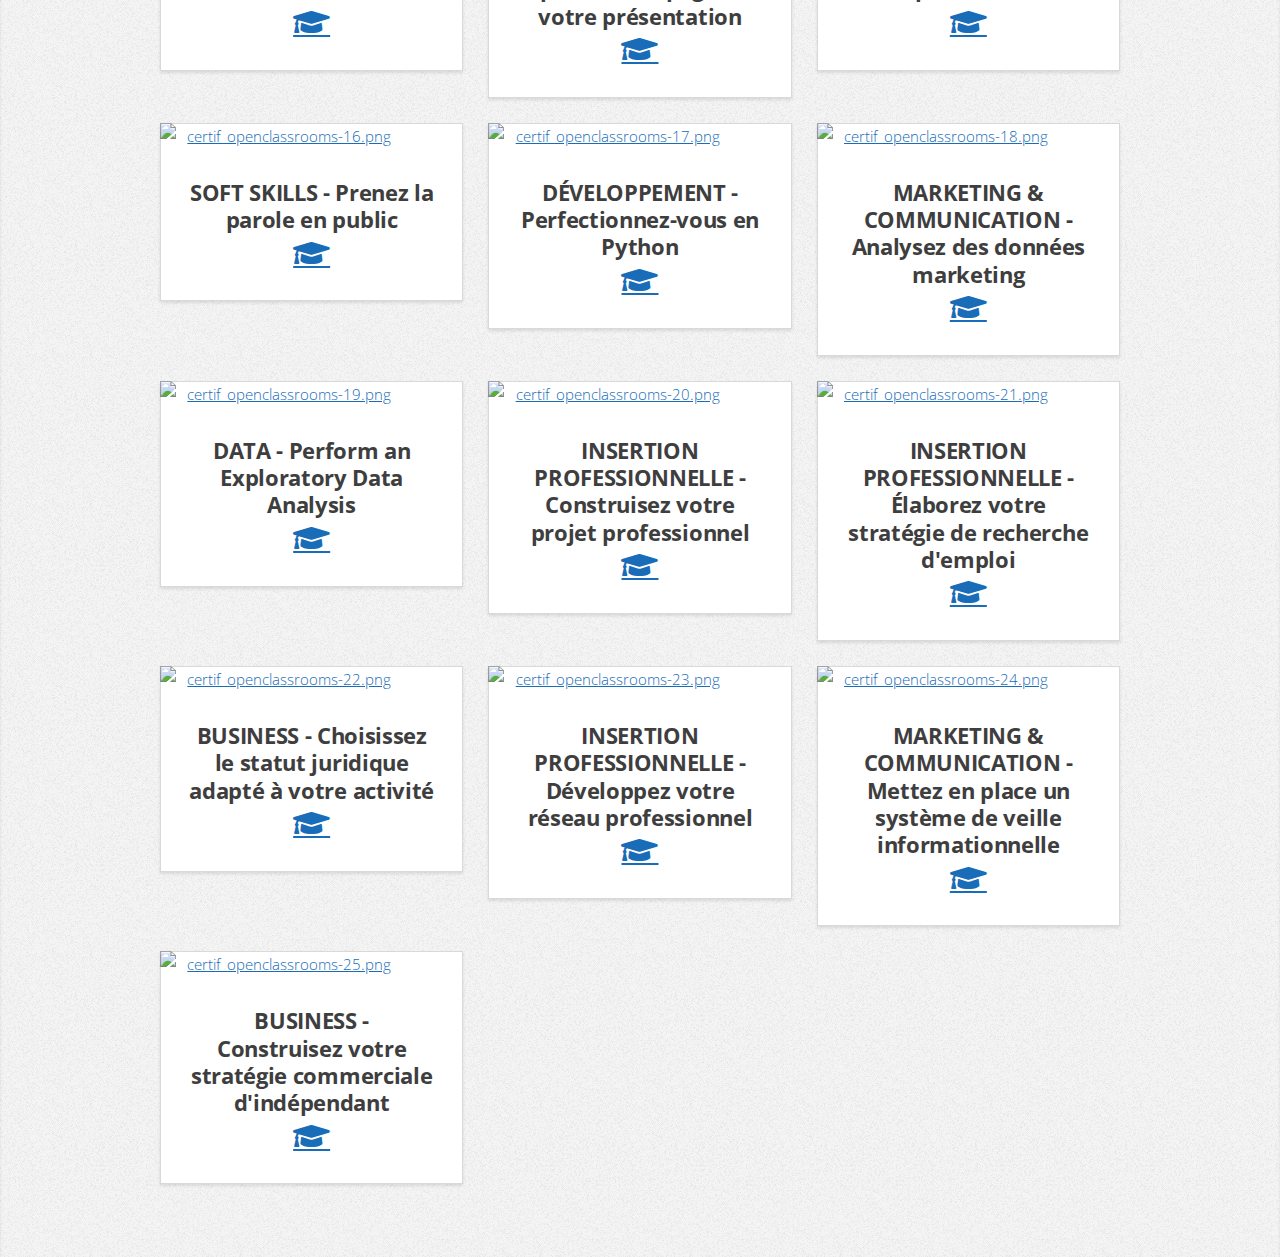
==== commit 9a4c04f5: "Add files via upload" ====
--- a/html/page_certif_openclassrooms.html
+++ b/html/page_certif_openclassrooms.html
@@ -184,7 +184,7 @@
 									<img src="../images/certif_openclassrooms-26.png" alt="certif_openclassrooms-26.png" />
 								</a>
 								<p>	
-									<h3>DATA - D&acute;couvrez le cloud avec Amazon Web Services</h3>
+									<h3>DATA - D&eacute;couvrez le cloud avec Amazon Web Services</h3>
 									<a rel="nofollow" target="_BLANK" class="fa fa-graduation-cap fa-2x"
 									   href="https://openclassrooms.com/fr/courses/4470531-classez-et-segmentez-des-donnees-visuelles" ></a>
 								</p>	
